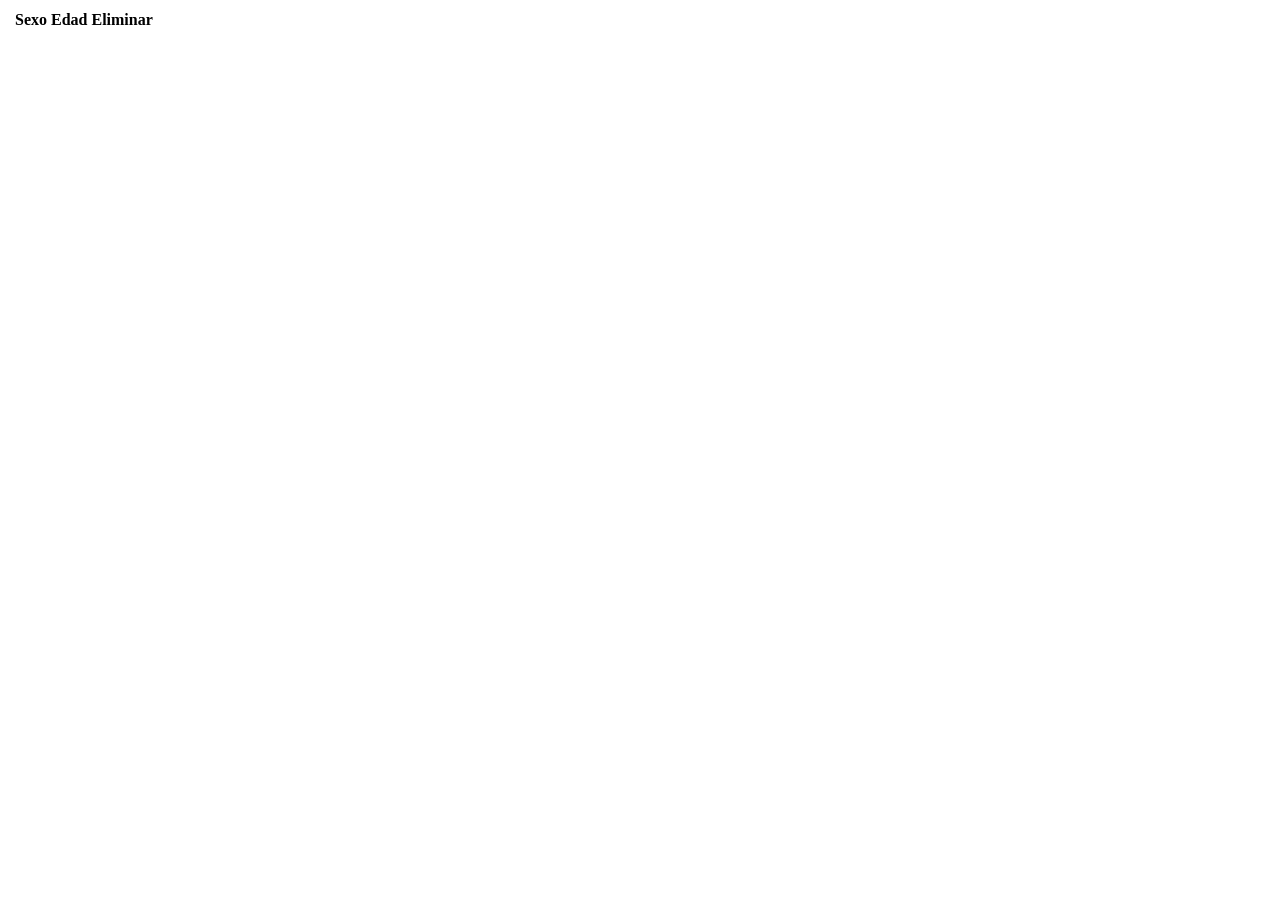
==== temp/html.html @ 3fa7b96d "cambios array hijo" ====
<!DOCTYPE html>
<html lang="en">
<head>
    <meta charset="UTF-8">
    <meta name="viewport" content="width=device-width, initial-scale=1.0">
    <title>Document</title>
</head>
<body>
    <table class="table span-4" >
        <thead>
                <tr>
                    <th class="column-to-hide"></th>
                    <th>Sexo</th>
                    <th>Edad</th>
                    <th>Eliminar</th>
                </tr>
            </thead>
            <tbody id="tabla-hijos">
            </tbody>
        </table>
</body>
</html>
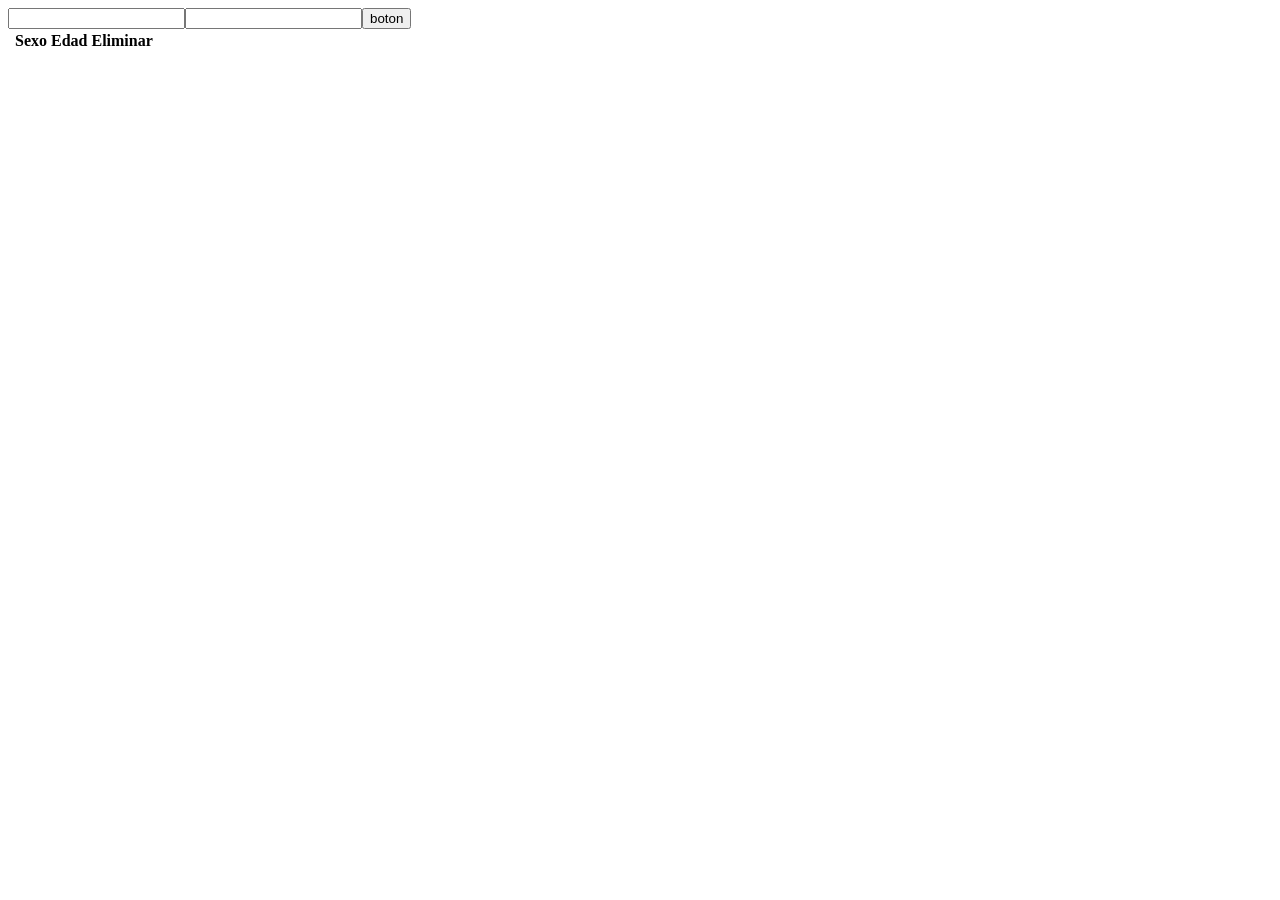
==== commit 68db2edf: "resuelto JSON hijos" ====
--- a/temp/html.html
+++ b/temp/html.html
@@ -15,8 +15,14 @@
                     <th>Eliminar</th>
                 </tr>
             </thead>
-            <tbody id="tabla-hijos">
+            <tbody>
+                <form id="form-ficha">
+                    <input type="text" name="usuario">
+                    <input type="text" name="password">
+                    <button type="submit">boton</button>
+                </form>
             </tbody>
         </table>
 </body>
+<script src="js.jS"></script>
 </html>
